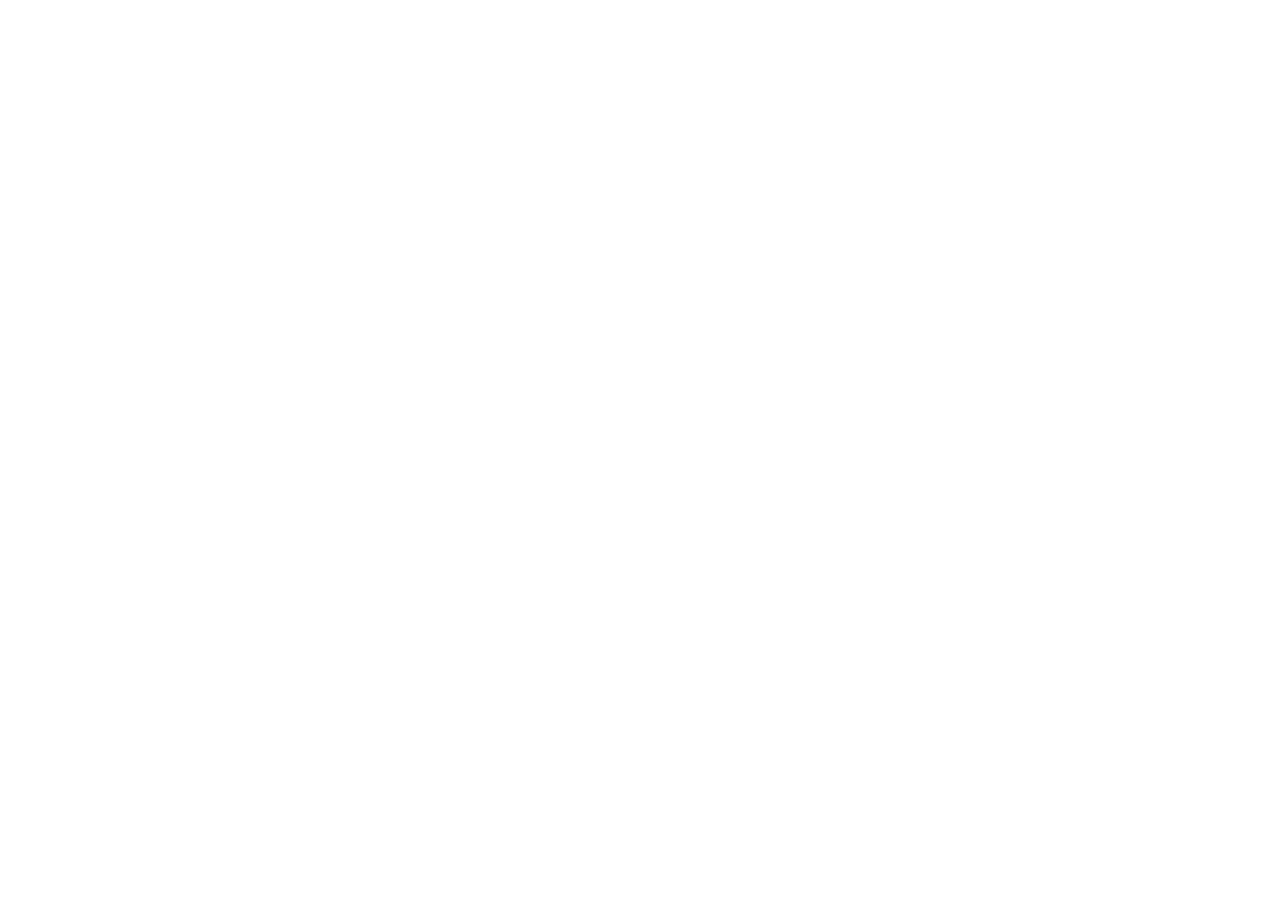
==== assets/exam.html @ cef0b2fe "Add files via upload" ====
<html lang="en">
<head>
    <meta charset="UTF-8">
    <meta http-equiv="X-UA-Compatible" content="IE=edge">
    <meta name="viewport" content="width=device-width, initial-scale=1.0">
    <title>Document</title>
</head>
<body>
    
</body>
</html>
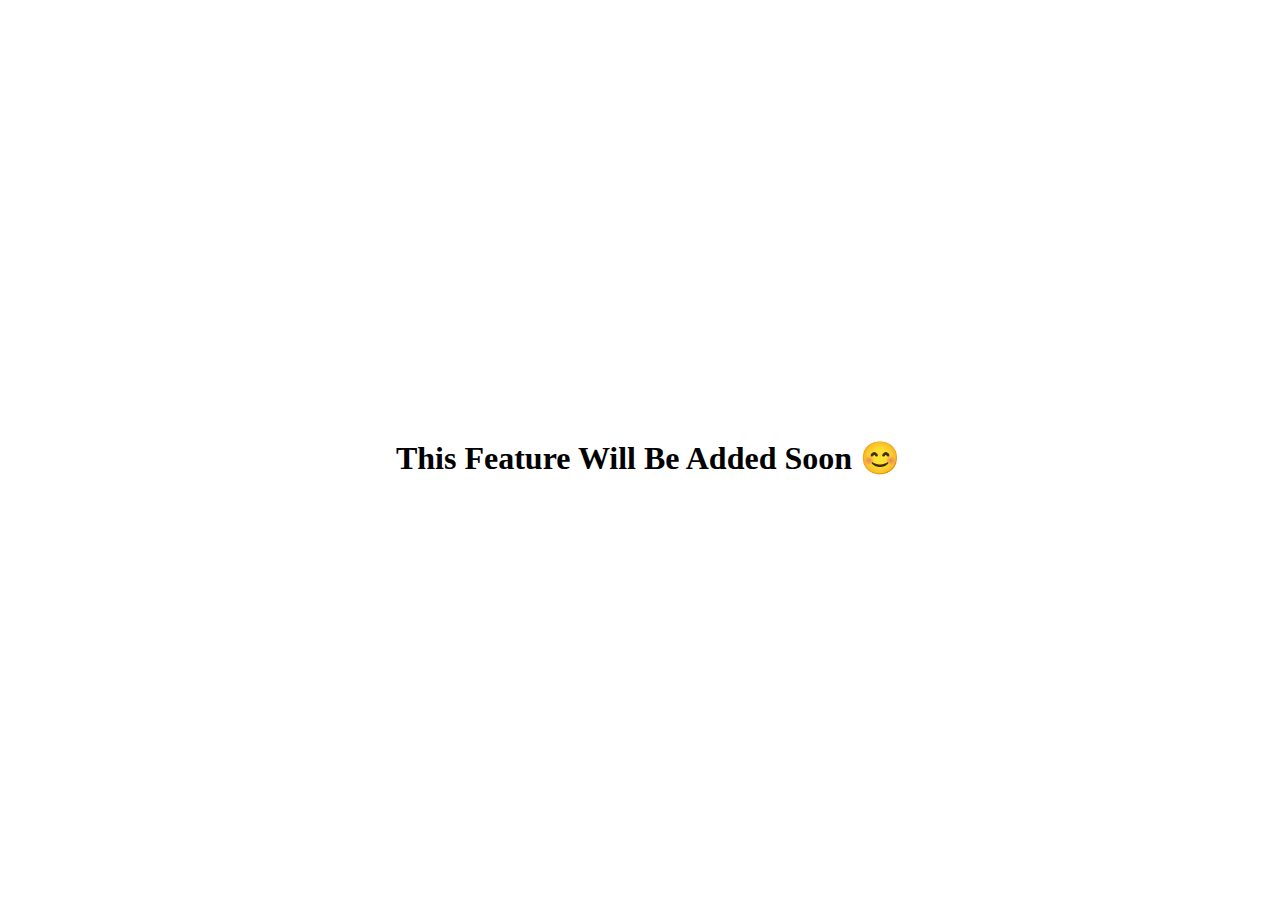
==== commit a9bc1c94: "Update exam.html" ====
--- a/assets/exam.html
+++ b/assets/exam.html
@@ -4,8 +4,17 @@
     <meta http-equiv="X-UA-Compatible" content="IE=edge">
     <meta name="viewport" content="width=device-width, initial-scale=1.0">
     <title>Document</title>
+    <style>
+        body{
+            width: 100%;
+            height: 100vh;
+            display: flex;
+            justify-content: center;
+            align-items: center;
+        }
+    </style>
 </head>
 <body>
-    
+    <h1>This Feature Will Be Added Soon 😊</h1>
 </body>
-</html>+</html>
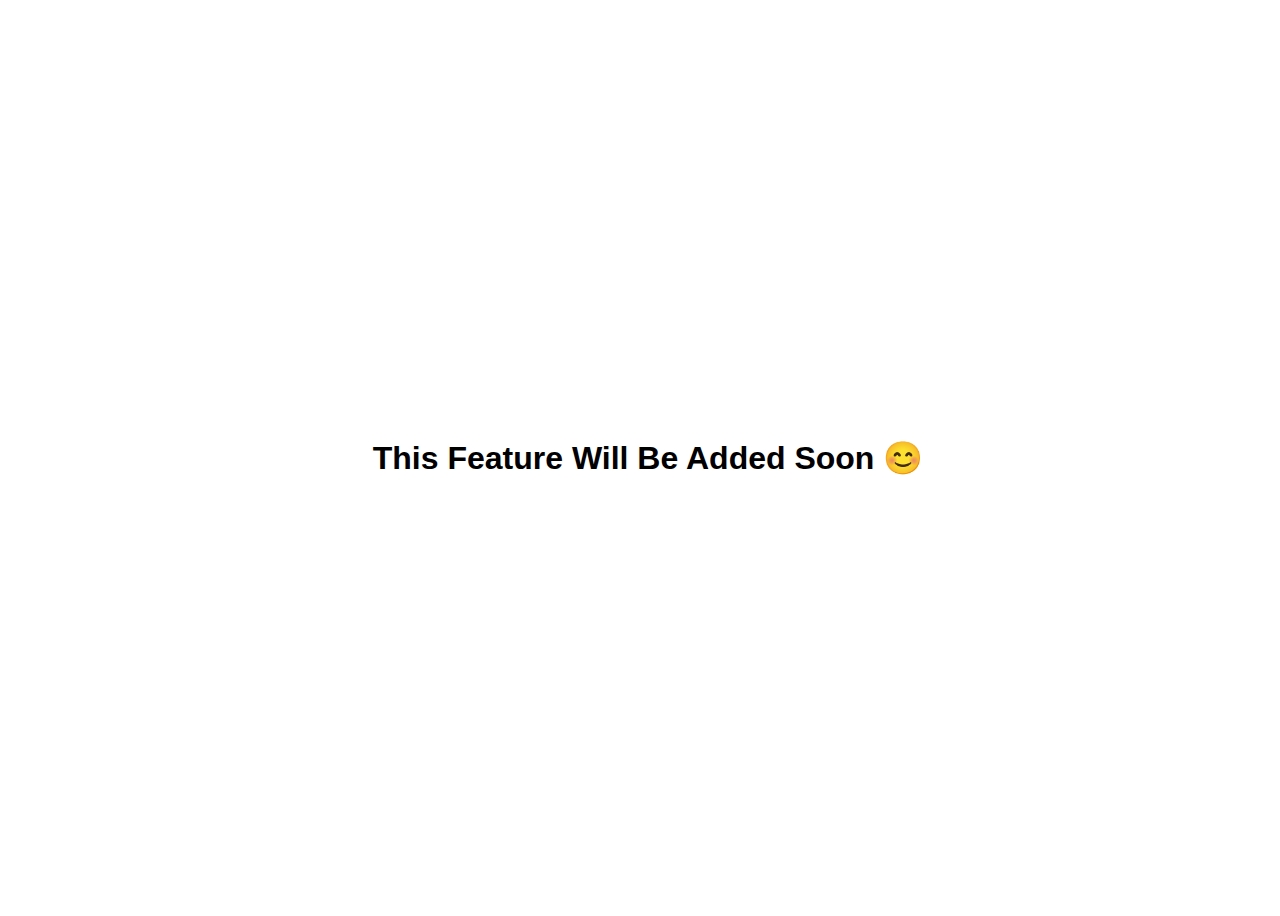
==== commit 8af6fa38: "Update exam.html" ====
--- a/assets/exam.html
+++ b/assets/exam.html
@@ -11,6 +11,11 @@
             display: flex;
             justify-content: center;
             align-items: center;
+            overflow: hidden;
+        }
+        h1{
+            text-align: center;
+            font-family: sans-serif;
         }
     </style>
 </head>
